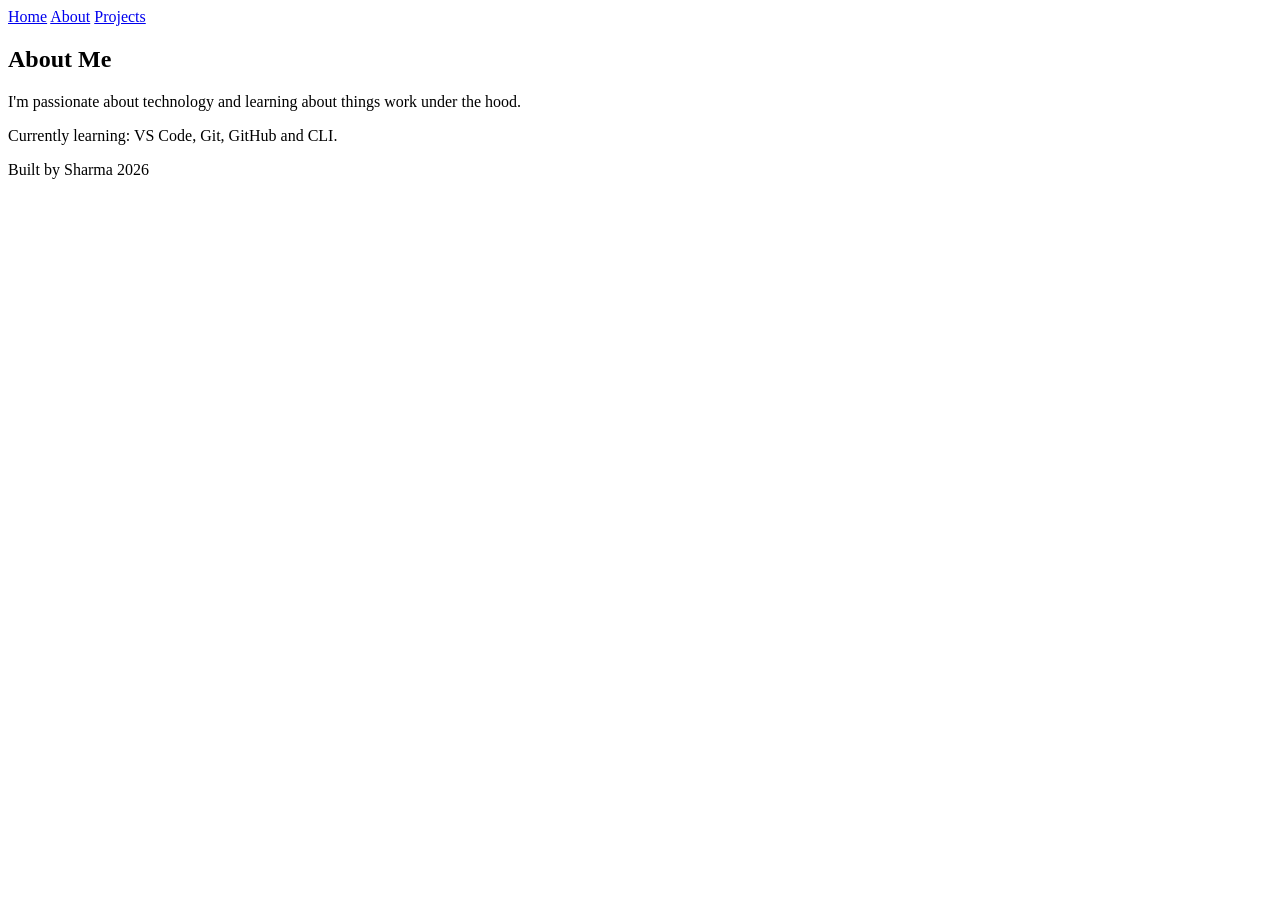
==== about.html @ e833db34 "add about and project pages" ====
<!doctype html>
<html lang="en">
  <head>
    <meta charset="UTF-8" />
    <meta name="viewport" content="width=device-width, initial-scale=1.0" />
    <title>About Me</title>
  </head>
  <body>
    <header>
      <nav>
        <a href="index.html">Home</a>
        <a href="about.html">About</a>
        <a href="projects.html">Projects</a>
      </nav>
    </header>

    <main>
      <section>
        <h1>About Me</h1>
        <p>
          I'm passionate about technology and learning about things work under
          the hood.
        </p>
        <p>Currently learning: VS Code, Git, GitHub and CLI.</p>
      </section>
    </main>

    <footer>
      <p>Built by Sharma 2026</p>
    </footer>
  </body>
</html>
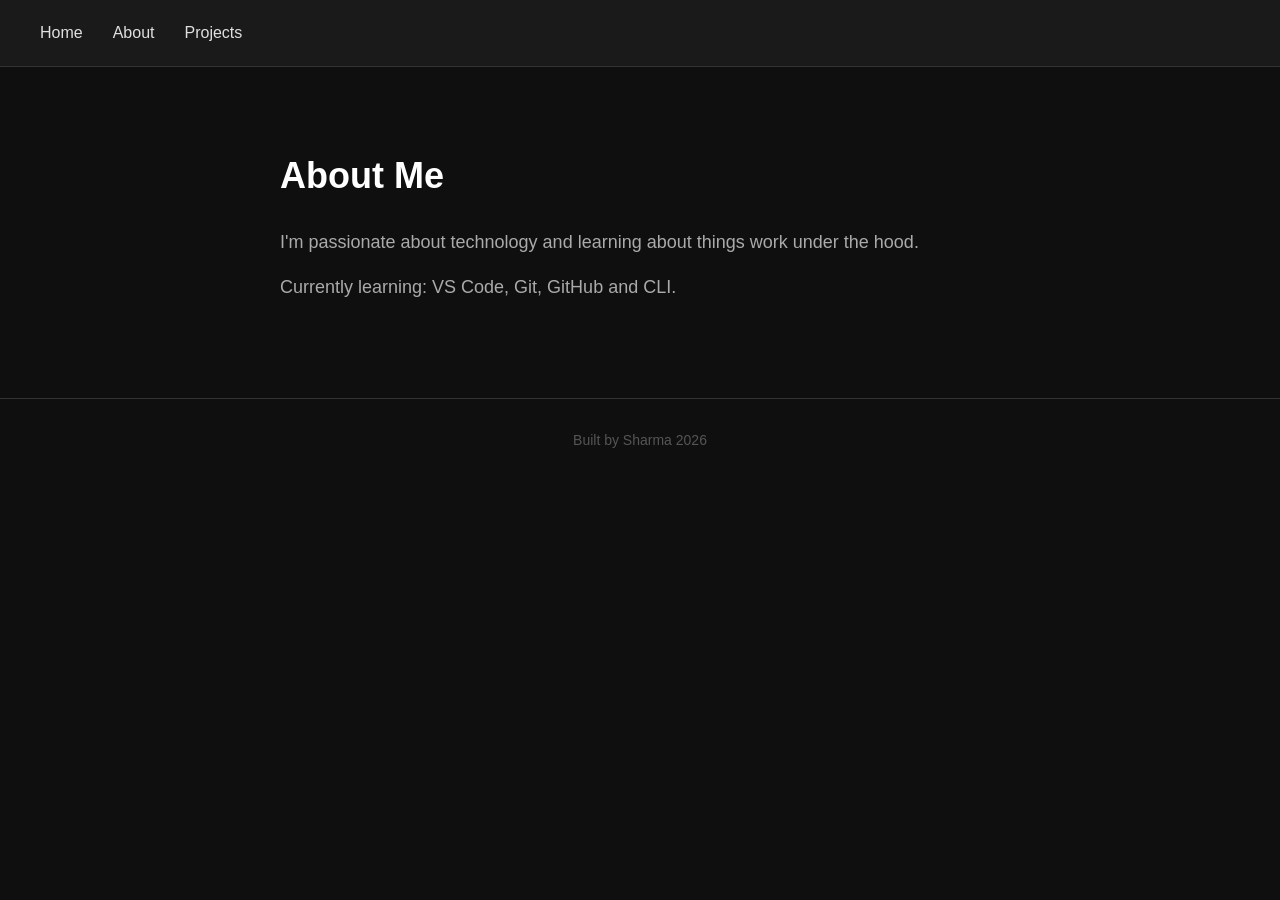
==== commit a777861d: "add css styling - dark theme" ====
--- a/about.html
+++ b/about.html
@@ -4,6 +4,7 @@
     <meta charset="UTF-8" />
     <meta name="viewport" content="width=device-width, initial-scale=1.0" />
     <title>About Me</title>
+    <link rel="stylesheet" href="style.css" />
   </head>
   <body>
     <header>
--- a/style.css
+++ b/style.css
@@ -0,0 +1,119 @@
+/* Reset & Base */
+* {
+  margin: 0;
+  padding: 0;
+  box-sizing: border-box;
+}
+
+body {
+  font-family: "Segoe UI", sans-serif;
+  background-color: #0f0f0f;
+  color: #e0e0e0;
+  line-height: 1.6;
+}
+
+/* Navigation */
+header {
+  padding: 20px 40px;
+  background-color: #1a1a1a;
+  border-bottom: 1px solid #333;
+}
+
+nav {
+  display: flex;
+  gap: 30px;
+}
+
+nav a {
+  color: #e0e0e0;
+  text-decoration: none;
+  font-size: 16px;
+  transition: color 0.2s;
+}
+
+nav a:hover {
+  color: #6c63ff;
+}
+
+/* Main content */
+main {
+  max-width: 800px;
+  margin: 0 auto;
+  padding: 80px 40px;
+}
+
+/* Hero section */
+.hero h1 {
+  font-size: 48px;
+  margin-bottom: 20px;
+  color: #ffffff;
+}
+
+.hero p {
+  font-size: 20px;
+  color: #aaaaaa;
+  margin-bottom: 30px;
+}
+
+.hero a {
+  display: inline-block;
+  padding: 12px 28px;
+  background-color: #6c63ff;
+  color: white;
+  text-decoration: none;
+  border-radius: 6px;
+  font-size: 16px;
+  transition: background-color 0.2s;
+}
+
+.hero a:hover {
+  background-color: #574fd6;
+}
+
+/* About & Projects sections */
+section h1 {
+  font-size: 36px;
+  margin-bottom: 24px;
+  color: #ffffff;
+}
+
+section p {
+  font-size: 18px;
+  color: #aaaaaa;
+  margin-bottom: 16px;
+}
+
+/* Project cards */
+.project-card {
+  background-color: #1a1a1a;
+  border: 1px solid #333;
+  border-radius: 8px;
+  padding: 24px;
+  margin-bottom: 20px;
+  transition: border-color 0.2s;
+}
+
+.project-card:hover {
+  border-color: #6c63ff;
+}
+
+.project-card h2 {
+  font-size: 22px;
+  color: #ffffff;
+  margin-bottom: 10px;
+}
+
+.project-card p {
+  font-size: 16px;
+  color: #aaaaaa;
+  margin-bottom: 0;
+}
+
+/* Footer */
+footer {
+  text-align: center;
+  padding: 30px;
+  border-top: 1px solid #333;
+  color: #555;
+  font-size: 14px;
+}
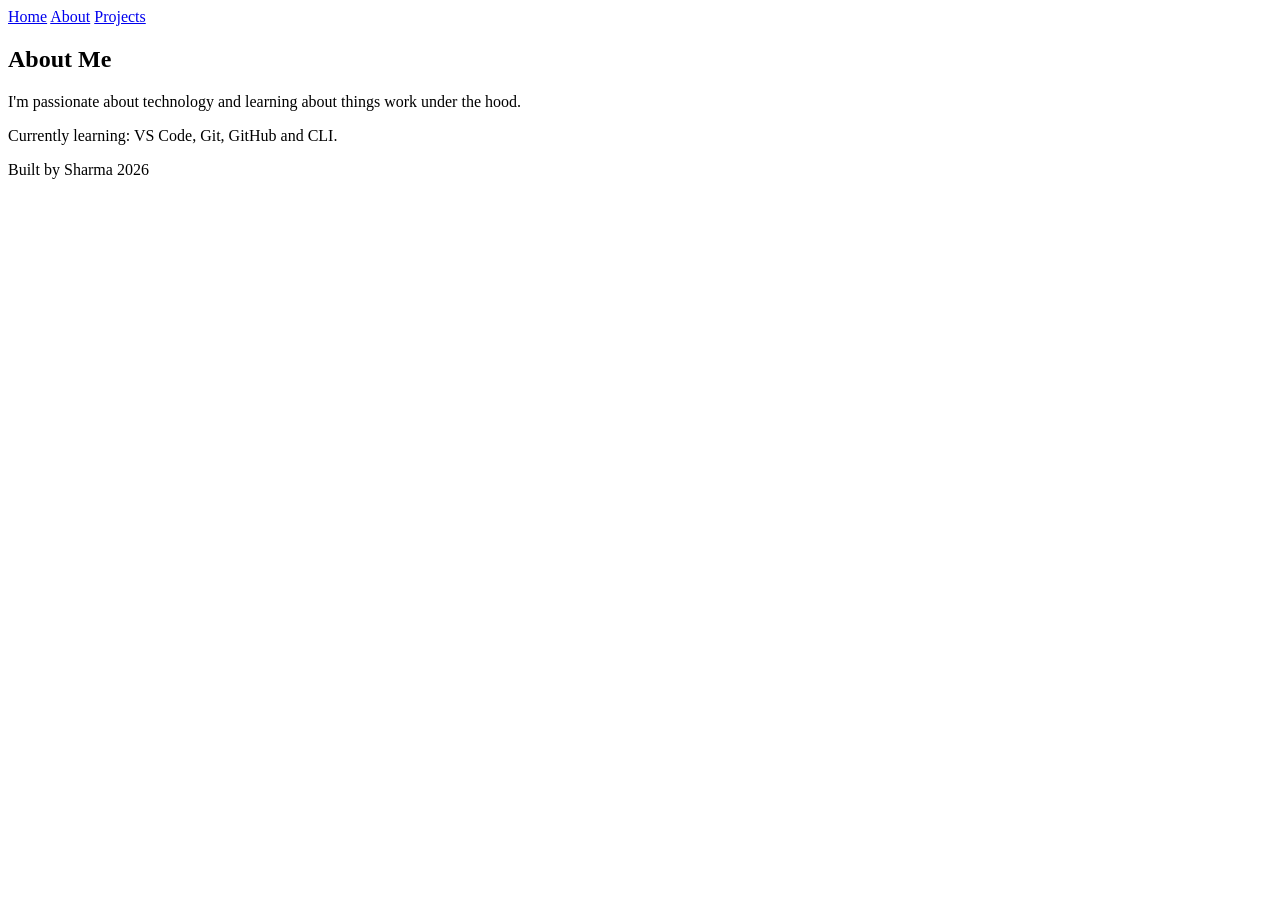
==== commit 75081539: "Merge pull request #1 from pikasharma/home-page Home page" ====
--- a/about.html
+++ b/about.html
@@ -4,7 +4,6 @@
     <meta charset="UTF-8" />
     <meta name="viewport" content="width=device-width, initial-scale=1.0" />
     <title>About Me</title>
-    <link rel="stylesheet" href="style.css" />
   </head>
   <body>
     <header>
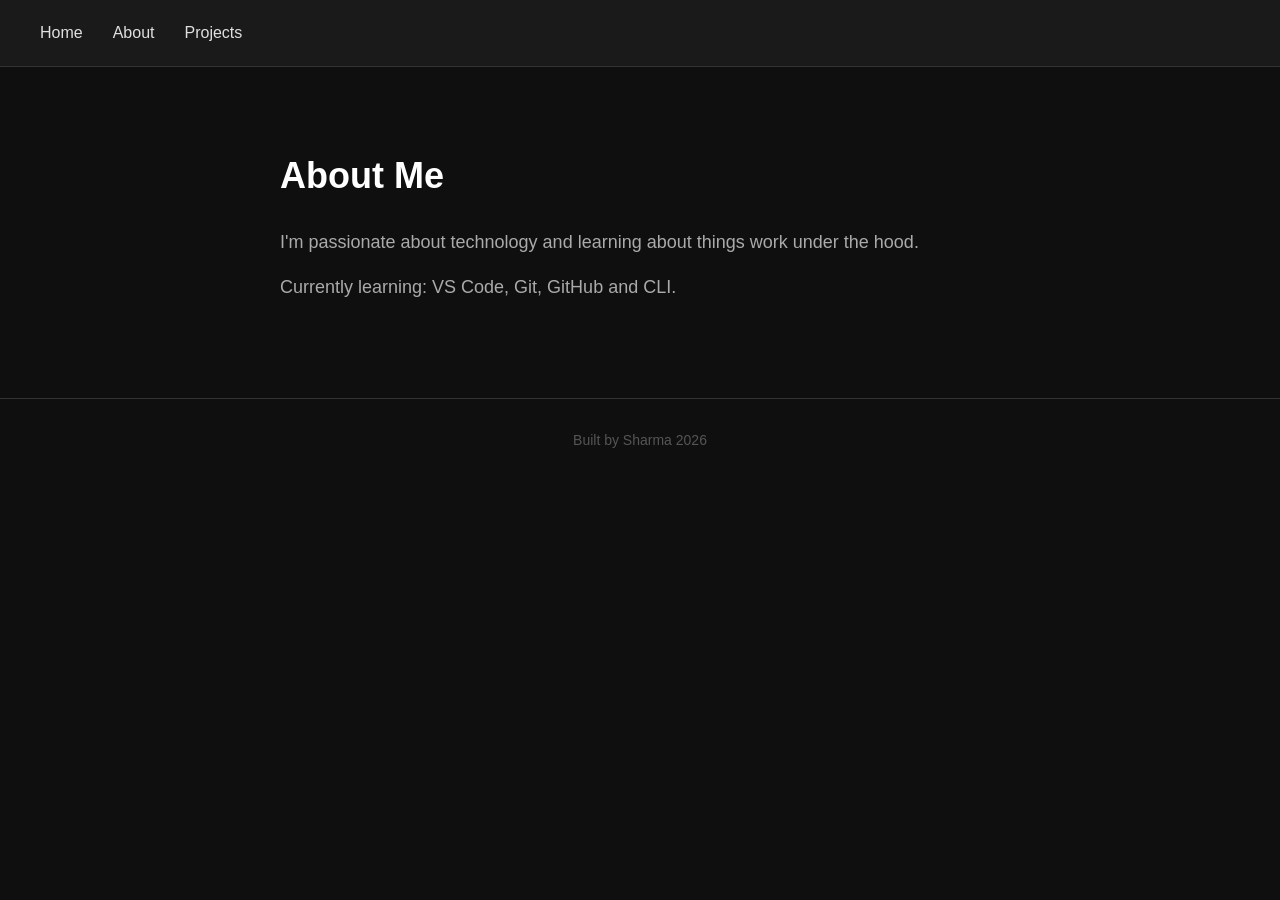
==== commit d1c6e30c: "Merge pull request #2 from pikasharma/styling add css styling - dark theme" ====
--- a/about.html
+++ b/about.html
@@ -4,6 +4,7 @@
     <meta charset="UTF-8" />
     <meta name="viewport" content="width=device-width, initial-scale=1.0" />
     <title>About Me</title>
+    <link rel="stylesheet" href="style.css" />
   </head>
   <body>
     <header>
--- a/style.css
+++ b/style.css
@@ -0,0 +1,119 @@
+/* Reset & Base */
+* {
+  margin: 0;
+  padding: 0;
+  box-sizing: border-box;
+}
+
+body {
+  font-family: "Segoe UI", sans-serif;
+  background-color: #0f0f0f;
+  color: #e0e0e0;
+  line-height: 1.6;
+}
+
+/* Navigation */
+header {
+  padding: 20px 40px;
+  background-color: #1a1a1a;
+  border-bottom: 1px solid #333;
+}
+
+nav {
+  display: flex;
+  gap: 30px;
+}
+
+nav a {
+  color: #e0e0e0;
+  text-decoration: none;
+  font-size: 16px;
+  transition: color 0.2s;
+}
+
+nav a:hover {
+  color: #6c63ff;
+}
+
+/* Main content */
+main {
+  max-width: 800px;
+  margin: 0 auto;
+  padding: 80px 40px;
+}
+
+/* Hero section */
+.hero h1 {
+  font-size: 48px;
+  margin-bottom: 20px;
+  color: #ffffff;
+}
+
+.hero p {
+  font-size: 20px;
+  color: #aaaaaa;
+  margin-bottom: 30px;
+}
+
+.hero a {
+  display: inline-block;
+  padding: 12px 28px;
+  background-color: #6c63ff;
+  color: white;
+  text-decoration: none;
+  border-radius: 6px;
+  font-size: 16px;
+  transition: background-color 0.2s;
+}
+
+.hero a:hover {
+  background-color: #574fd6;
+}
+
+/* About & Projects sections */
+section h1 {
+  font-size: 36px;
+  margin-bottom: 24px;
+  color: #ffffff;
+}
+
+section p {
+  font-size: 18px;
+  color: #aaaaaa;
+  margin-bottom: 16px;
+}
+
+/* Project cards */
+.project-card {
+  background-color: #1a1a1a;
+  border: 1px solid #333;
+  border-radius: 8px;
+  padding: 24px;
+  margin-bottom: 20px;
+  transition: border-color 0.2s;
+}
+
+.project-card:hover {
+  border-color: #6c63ff;
+}
+
+.project-card h2 {
+  font-size: 22px;
+  color: #ffffff;
+  margin-bottom: 10px;
+}
+
+.project-card p {
+  font-size: 16px;
+  color: #aaaaaa;
+  margin-bottom: 0;
+}
+
+/* Footer */
+footer {
+  text-align: center;
+  padding: 30px;
+  border-top: 1px solid #333;
+  color: #555;
+  font-size: 14px;
+}
